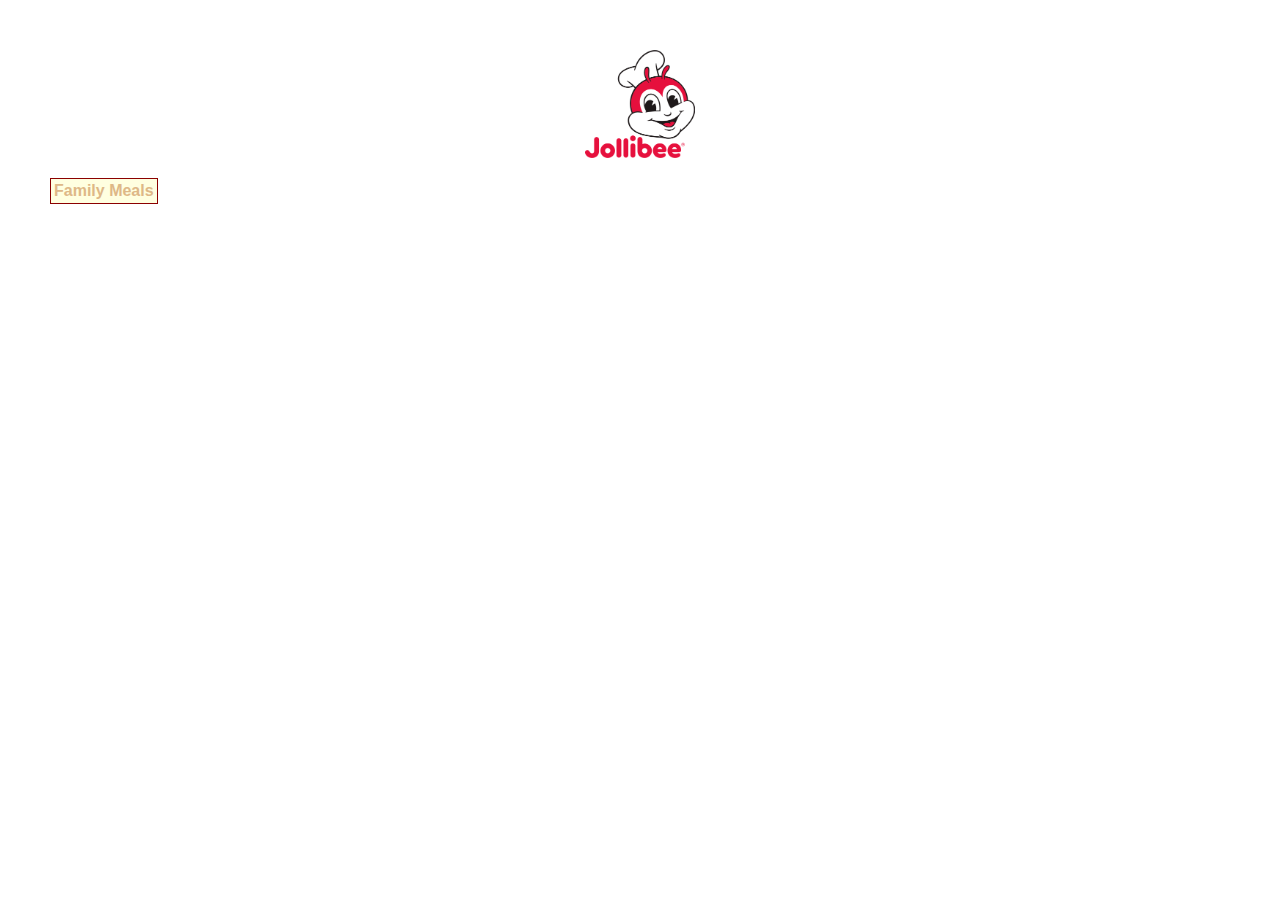
==== index.html @ 596002e7 "Add files via upload" ====
<html>
<head>
	<link rel="stylesheet" type="text/css" href="ICT9Emerald_Q2SW1_Kaur_Anshnoor.css"> 
</head>

<title>ICT9Emerald_Q2SW1_Kaur_Anshnoor</title> 

<body>

<div id="logo"> <img src="jollibee_logo.png" alt="logo" width="110"></div>

<div id="familymeals">

<table>

<tr> 

<th>Family Meals</th>

</tr>















</table></div>
 </body>
 </html>
---- ICT9Emerald_Q2SW1_Kaur_Anshnoor.css ----
table {border: 1px solid darkred; background-color: lightyellow; text-align: center}
body {
	  font-family: Arial, sans-serif; 
	  text-align: center;
	  margin: 50px;}

#logo  {text-align: center; margin: 20px}
#familymeals {text-align: center;}

th {color:burlywood;}
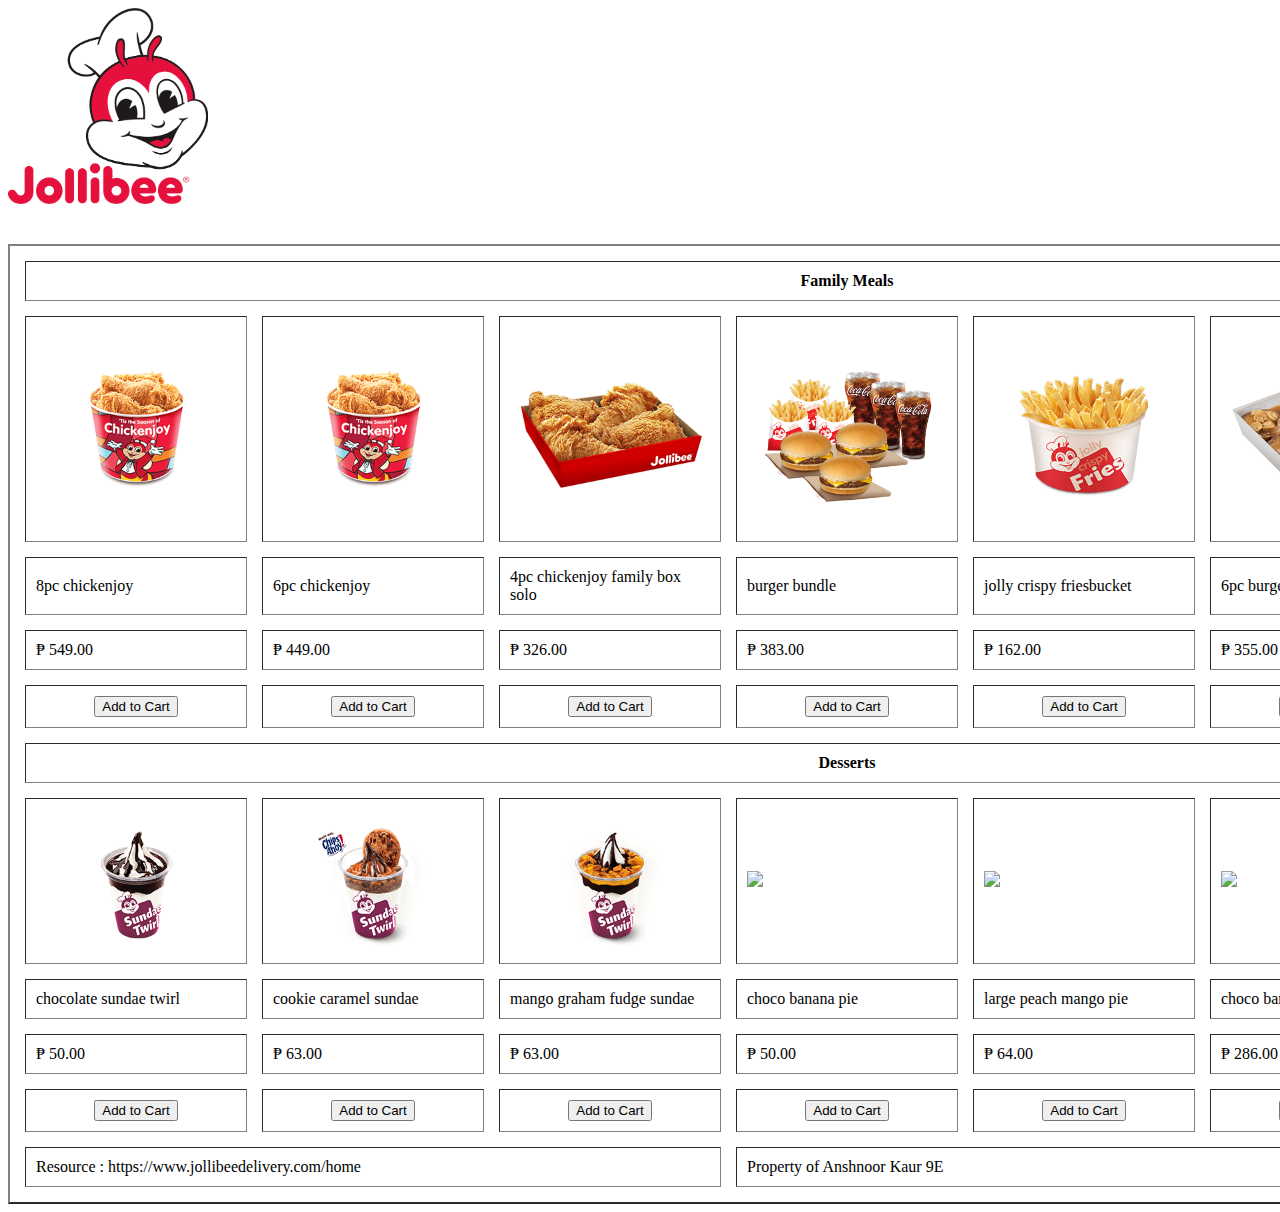
==== commit bc3cf44b: "Update index.html" ====
--- a/index.html
+++ b/index.html
@@ -1,38 +1,212 @@
+<!DOCTYPE html>
 <html>
+
 <head>
-	<link rel="stylesheet" type="text/css" href="ICT9Emerald_Q2SW1_Kaur_Anshnoor.css"> 
+
+<link rel="stylesheet" type="text/css" href="SW1.css">
+
+<title> Seatwork 1</title>
+
 </head>
 
-<title>ICT9Emerald_Q2SW1_Kaur_Anshnoor</title> 
-
 <body>
 
-<div id="logo"> <img src="jollibee_logo.png" alt="logo" width="110"></div>
-
-<div id="familymeals">
-
-<table>
-
-<tr> 
-
-<th>Family Meals</th>
-
-</tr>
-
-
-
-
-
-
-
-
-
-
-
-
-
-
-
-</table></div>
- </body>
- </html>+<div id="logo"> <img src="jollibee_logo.png" alt="jollibee logo" width="200">
+
+</div>
+ 
+<br> <br>
+
+<table border="2" cellpadding="10" cellspacing="15">
+
+<tr>
+
+<th colspan="7"> Family Meals </th>
+
+</tr>
+
+<tr>
+
+<td> <img src="8pc_chickenjoy.png" width="200"> </td>
+
+<td> <img src="6pc_chickenjoy.png" width="200"> </td>
+
+<td> <img src="4pc_chickenjoy_family_box_solo.png" width="200"> </td>
+
+<td> <img src="burger_bundle.png" width="200"> </td>
+
+<td> <img src="jolly_crispy_friesbucket.png" width="200"> </td>
+
+<td> <img src="6pc_burgersteak_family_pan.png" width="200"> </td>
+
+<td> <img src="yumburger_family_savers.png" width="200"> </td>
+
+</tr>
+
+<tr>
+
+<td> 8pc chickenjoy</td>
+
+<td>6pc chickenjoy</td>
+
+<td> 4pc chickenjoy family box solo </td>
+
+<td> burger bundle </td>
+
+<td> jolly crispy friesbucket</td>
+
+<td> 6pc burgersteak family pan </td>
+
+<td> yumburger family savers </td>
+
+</tr>
+
+<tr>
+
+<td> ₱ 549.00 </td>
+
+<td> ₱ 449.00 </td>
+
+<td> ₱ 326.00 </td>
+
+<td> ₱ 383.00 </td>
+
+<td> ₱ 162.00 </td>
+
+<td> ₱ 355.00 </td>
+
+<td> ₱ 276.00 </td>
+
+<tr>
+
+<td><form align="center">
+
+<input type="Submit" value="Add to Cart"></td></form>
+
+<td><form align="center">
+
+<input type="Submit" value="Add to Cart"></td></form>
+
+<td><form align="center">
+
+<input type="Submit" value="Add to Cart"></td></form>
+
+<td><form align="center">
+
+<input type="Submit" value="Add to Cart"></td></form>
+
+<td><form align="center">
+
+<input type="Submit" value="Add to Cart"></td></form>
+
+<td><form align="center">
+
+<input type="Submit" value="Add to Cart"></td></form>
+
+<td><form align="center">
+
+<input type="Submit" value="Add to Cart"></td></form>
+
+</tr>
+
+<tr>
+
+<th colspan="7"> Desserts </th>	
+
+<tr>
+
+<td> <img src="chocolate_sundae_twirl.png" width="200"> </td>
+
+<td> <img src="cookie_caramel_sundae.png" width="200"> </td>
+
+<td> <img src="mango_graham_fudge_sundae.png" width="200"> </td>
+
+<td> <img src="choco_banana_pie.png" width="200"> </td>
+
+<td> <img src="large_peach_mango_pie.png" width="200"> </td>
+
+<td> <img src="choco_banana_pie_6_pies_to_go.png" width="200"> </td>
+
+<td> <img src="sweet_6_pies_to_go.png" width="200"> </td>
+
+</tr>
+
+<tr>
+
+<td> chocolate sundae twirl </td>
+
+<td> cookie caramel sundae </td>
+
+<td> mango graham fudge sundae  </td>
+
+<td> choco banana pie </td>
+
+<td> large peach mango pie </td>
+
+<td> choco banana pie 6 pies to go</td>
+
+<td> sweet 6 pies to go</td>
+
+</tr>
+
+<tr>
+
+<td> ₱ 50.00 </td>
+
+<td> ₱ 63.00 </td>
+
+<td> ₱ 63.00 </td>
+
+<td> ₱ 50.00 </td>
+
+<td> ₱ 64.00 </td>
+
+<td> ₱ 286.00 </td>
+
+<td> ₱ 265.00 </td>
+
+</tr>
+
+<tr>
+
+<td><form align="center">
+
+<input type="Submit" value="Add to Cart"></td></form>
+
+<td><form align="center">
+
+<input type="Submit" value="Add to Cart"></td></form>
+
+<td><form align="center">
+
+<input type="Submit" value="Add to Cart"></td></form>
+
+<td><form align="center">
+
+<input type="Submit" value="Add to Cart"></td></form>
+
+<td><form align="center">
+
+<input type="Submit" value="Add to Cart"></td></form>
+
+<td><form align="center">
+
+<input type="Submit" value="Add to Cart"></td></form>
+
+<td><form align="center">
+
+<input type="Submit" value="Add to Cart"></td></form>
+
+</tr>
+
+<tr>
+<td colspan="3"> Resource : https://www.jollibeedelivery.com/home</td>
+<td colspan="4"> Property of Anshnoor Kaur 9E </td>
+</tr>
+
+
+</table>
+
+</body>
+
+</html>
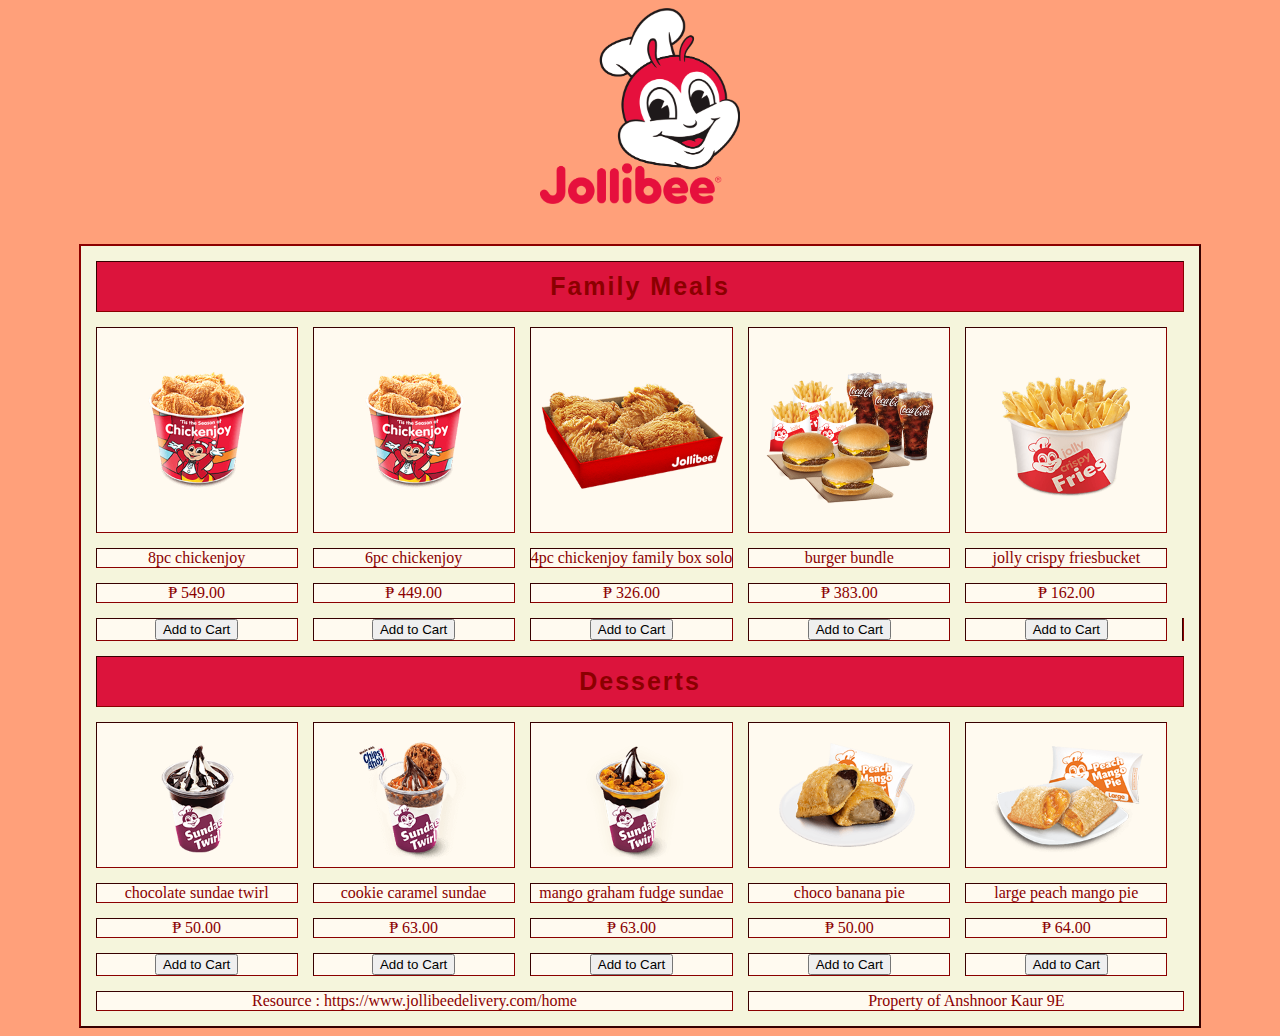
==== commit 529773f1: "Update index.html" ====
--- a/index.html
+++ b/index.html
@@ -37,9 +37,7 @@
 
 <td> <img src="jolly_crispy_friesbucket.png" width="200"> </td>
 
-<td> <img src="6pc_burgersteak_family_pan.png" width="200"> </td>
 
-<td> <img src="yumburger_family_savers.png" width="200"> </td>
 
 </tr>
 
@@ -55,9 +53,7 @@
 
 <td> jolly crispy friesbucket</td>
 
-<td> 6pc burgersteak family pan </td>
 
-<td> yumburger family savers </td>
 
 </tr>
 
@@ -73,9 +69,6 @@
 
 <td> ₱ 162.00 </td>
 
-<td> ₱ 355.00 </td>
-
-<td> ₱ 276.00 </td>
 
 <tr>
 
@@ -101,11 +94,6 @@
 
 <td><form align="center">
 
-<input type="Submit" value="Add to Cart"></td></form>
-
-<td><form align="center">
-
-<input type="Submit" value="Add to Cart"></td></form>
 
 </tr>
 
@@ -125,9 +113,7 @@
 
 <td> <img src="large_peach_mango_pie.png" width="200"> </td>
 
-<td> <img src="choco_banana_pie_6_pies_to_go.png" width="200"> </td>
 
-<td> <img src="sweet_6_pies_to_go.png" width="200"> </td>
 
 </tr>
 
@@ -143,9 +129,6 @@
 
 <td> large peach mango pie </td>
 
-<td> choco banana pie 6 pies to go</td>
-
-<td> sweet 6 pies to go</td>
 
 </tr>
 
@@ -161,9 +144,7 @@
 
 <td> ₱ 64.00 </td>
 
-<td> ₱ 286.00 </td>
 
-<td> ₱ 265.00 </td>
 
 </tr>
 
@@ -189,13 +170,7 @@
 
 <input type="Submit" value="Add to Cart"></td></form>
 
-<td><form align="center">
 
-<input type="Submit" value="Add to Cart"></td></form>
-
-<td><form align="center">
-
-<input type="Submit" value="Add to Cart"></td></form>
 
 </tr>
 
--- a/SW1.css
+++ b/SW1.css
@@ -0,0 +1,11 @@
+#logo {text-align: center;}
+
+body { background-color: lightsalmon; }
+
+table {background-color:beige; margin-left: auto; margin-right: auto; border-color: darkred; color: darkred;}
+
+th {font-size: 25px; background-color:crimson; letter-spacing: 2px; font-family: sans-serif;}
+
+td {padding: 0px; background-color: floralwhite;}
+
+tr {text-align: center}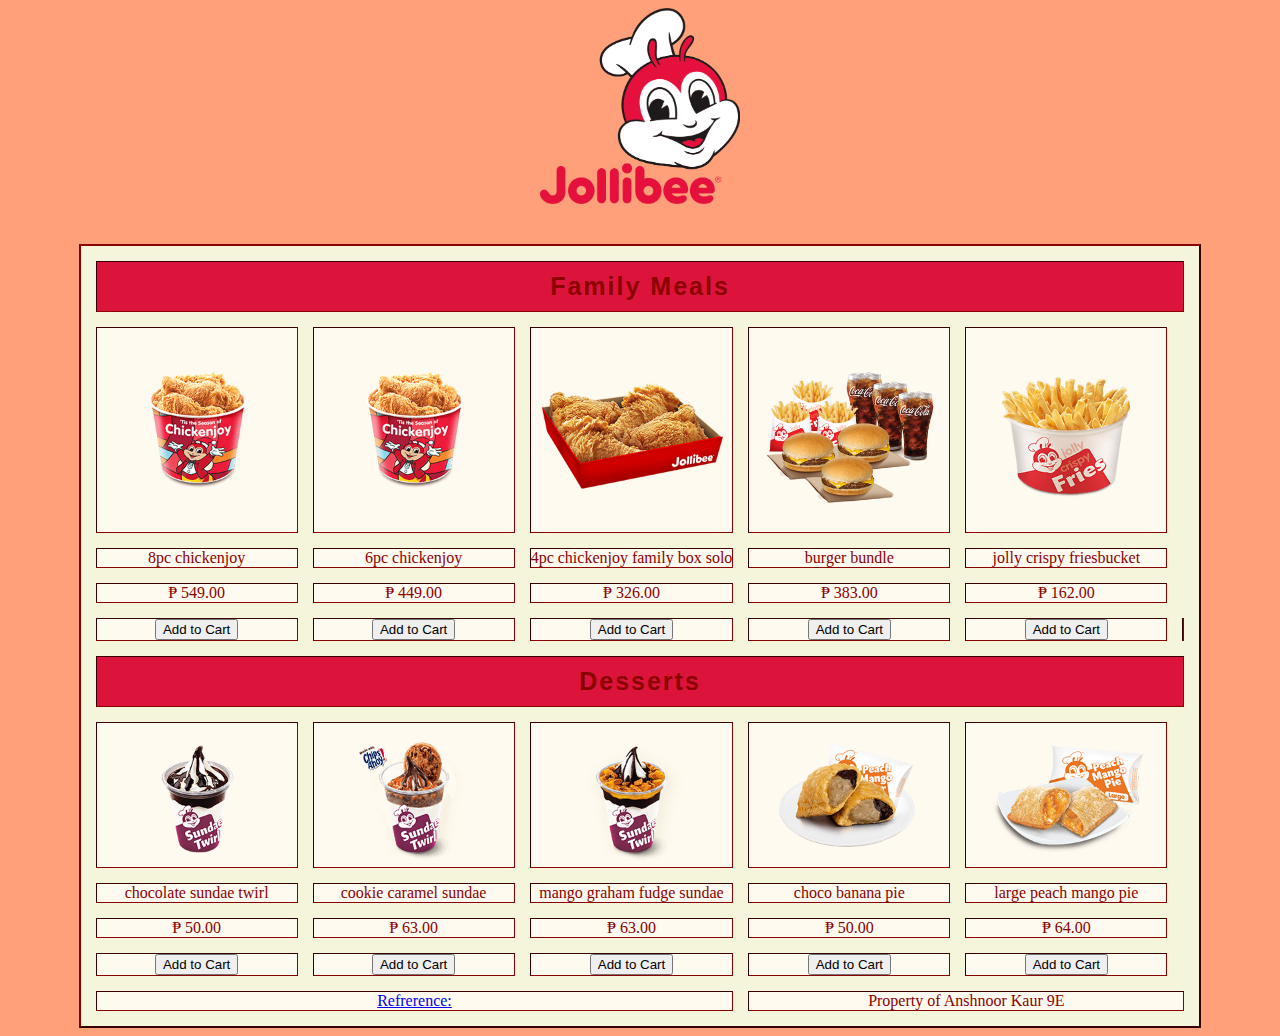
==== commit fe784d9e: "Update index.html" ====
--- a/index.html
+++ b/index.html
@@ -175,7 +175,7 @@
 </tr>
 
 <tr>
-<td colspan="3"> Resource : https://www.jollibeedelivery.com/home</td>
+<td colspan="3"> <a href="https://www.jollibeedelivery.com/home"> Refrerence: </a></td>
 <td colspan="4"> Property of Anshnoor Kaur 9E </td>
 </tr>
 
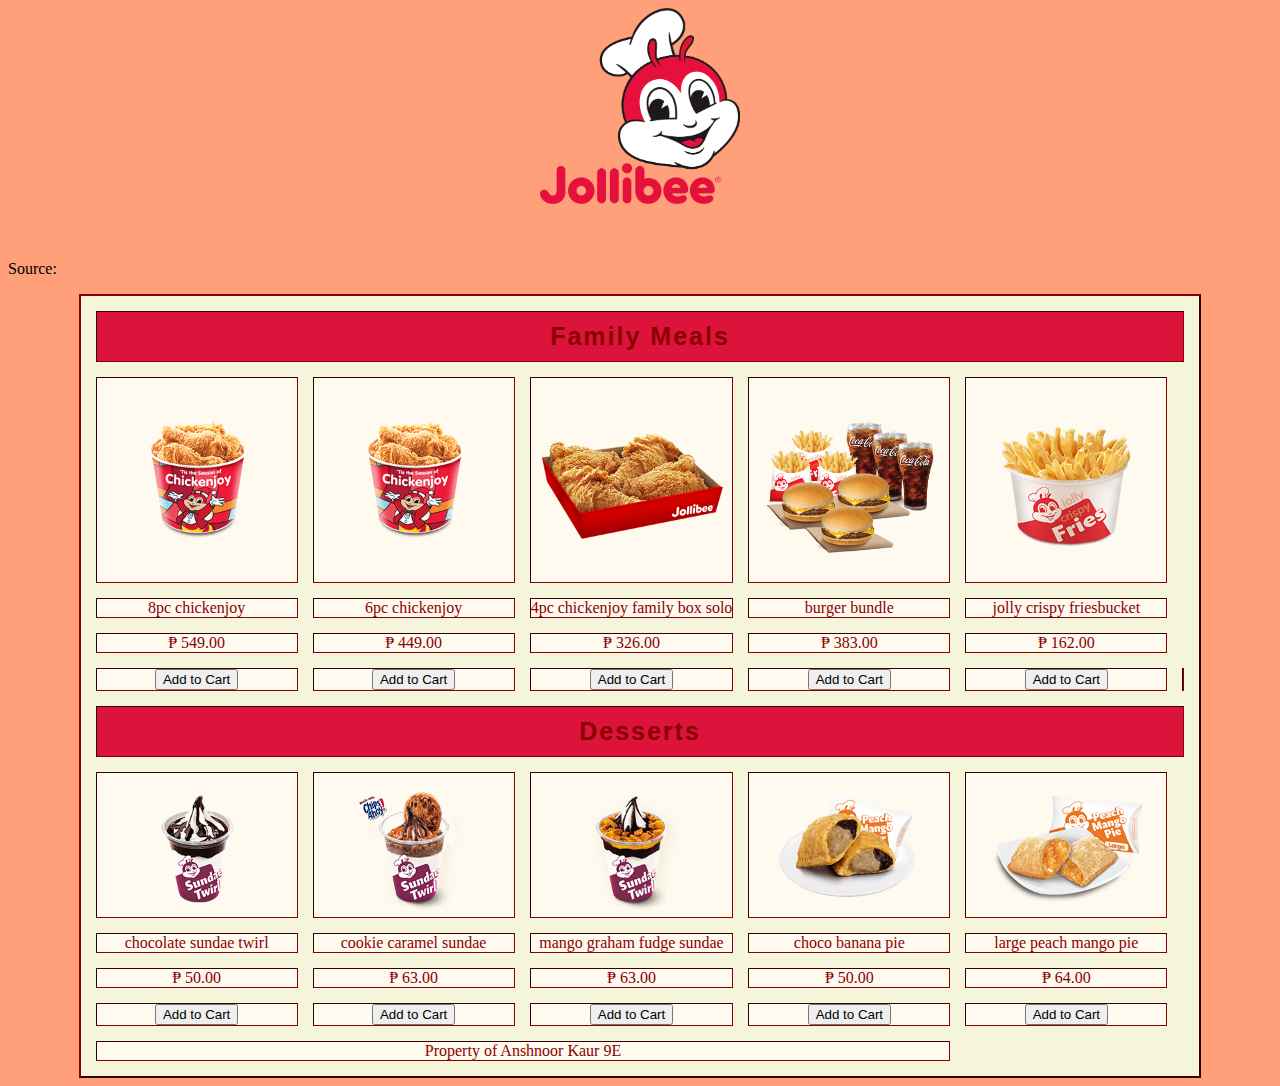
==== commit 2d14923e: "Update index.html" ====
--- a/index.html
+++ b/index.html
@@ -175,7 +175,7 @@
 </tr>
 
 <tr>
-<td colspan="3"> <a href="https://www.jollibeedelivery.com/home"> Refrerence: </a></td>
+<p> Source: <a href="https://www.jollibeedelivery.com/home">  </p></a>
 <td colspan="4"> Property of Anshnoor Kaur 9E </td>
 </tr>
 
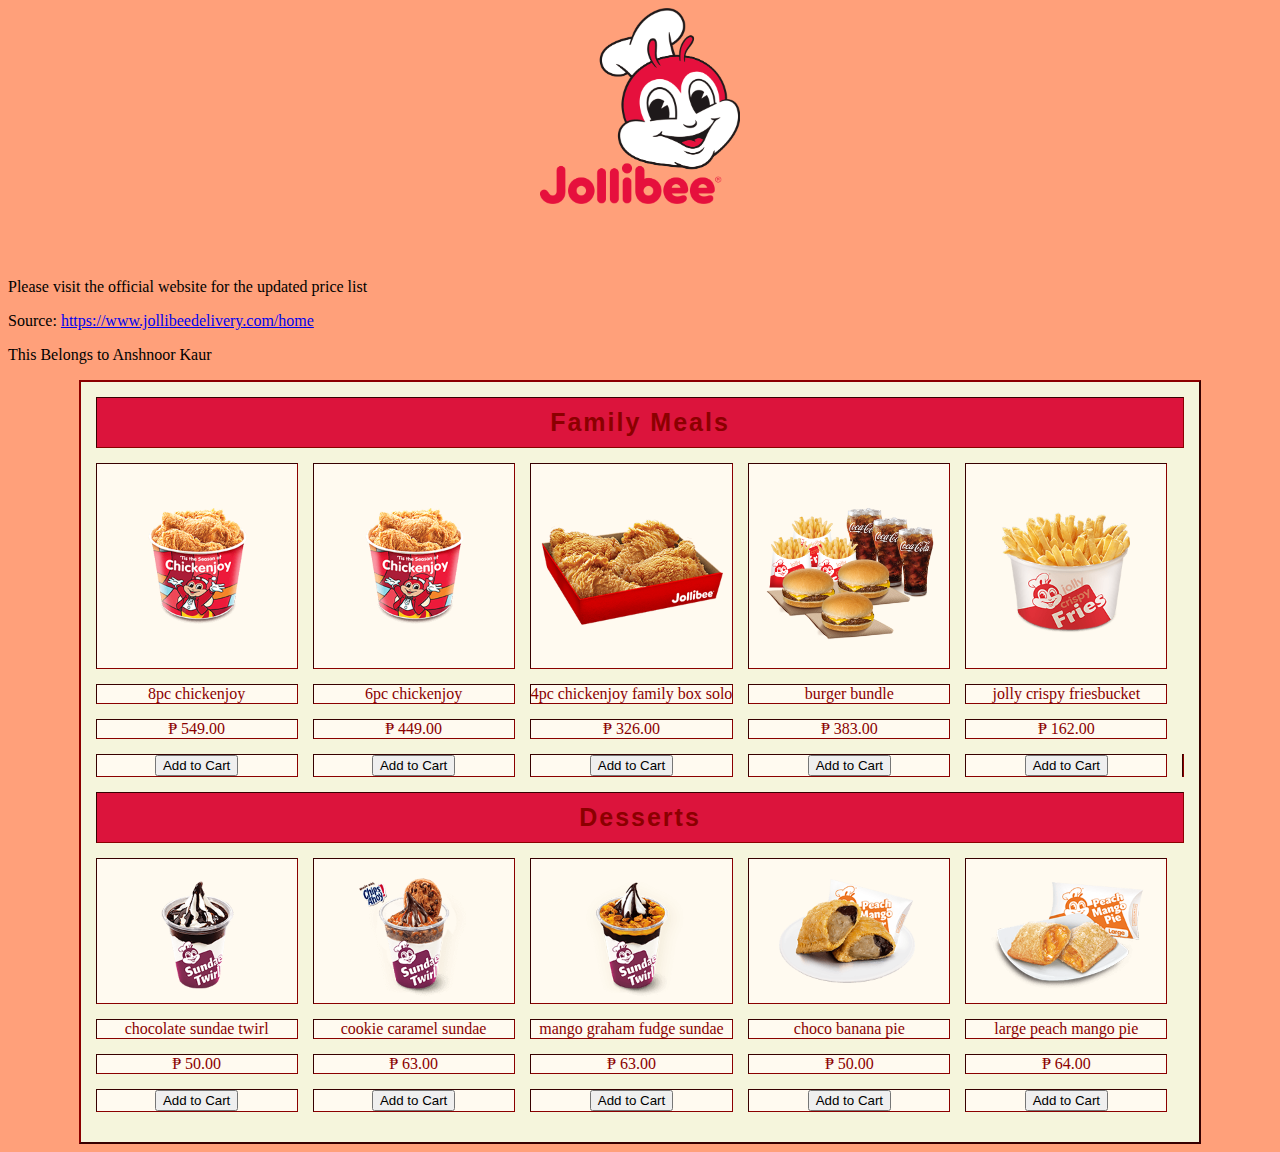
==== commit 49bbb271: "Update index.html" ====
--- a/index.html
+++ b/index.html
@@ -174,9 +174,9 @@
 
 </tr>
 
-<tr>
-<p> Source: <a href="https://www.jollibeedelivery.com/home">  </p></a>
-<td colspan="4"> Property of Anshnoor Kaur 9E </td>
+<tr><br><p>Please visit the official website for the updated price list</p>
+            <p> Source: <a href="https://www.jollibeedelivery.com/home"> https://www.jollibeedelivery.com/home </a> </p>
+            <p> This Belongs to Anshnoor Kaur </p>
 </tr>
 
 
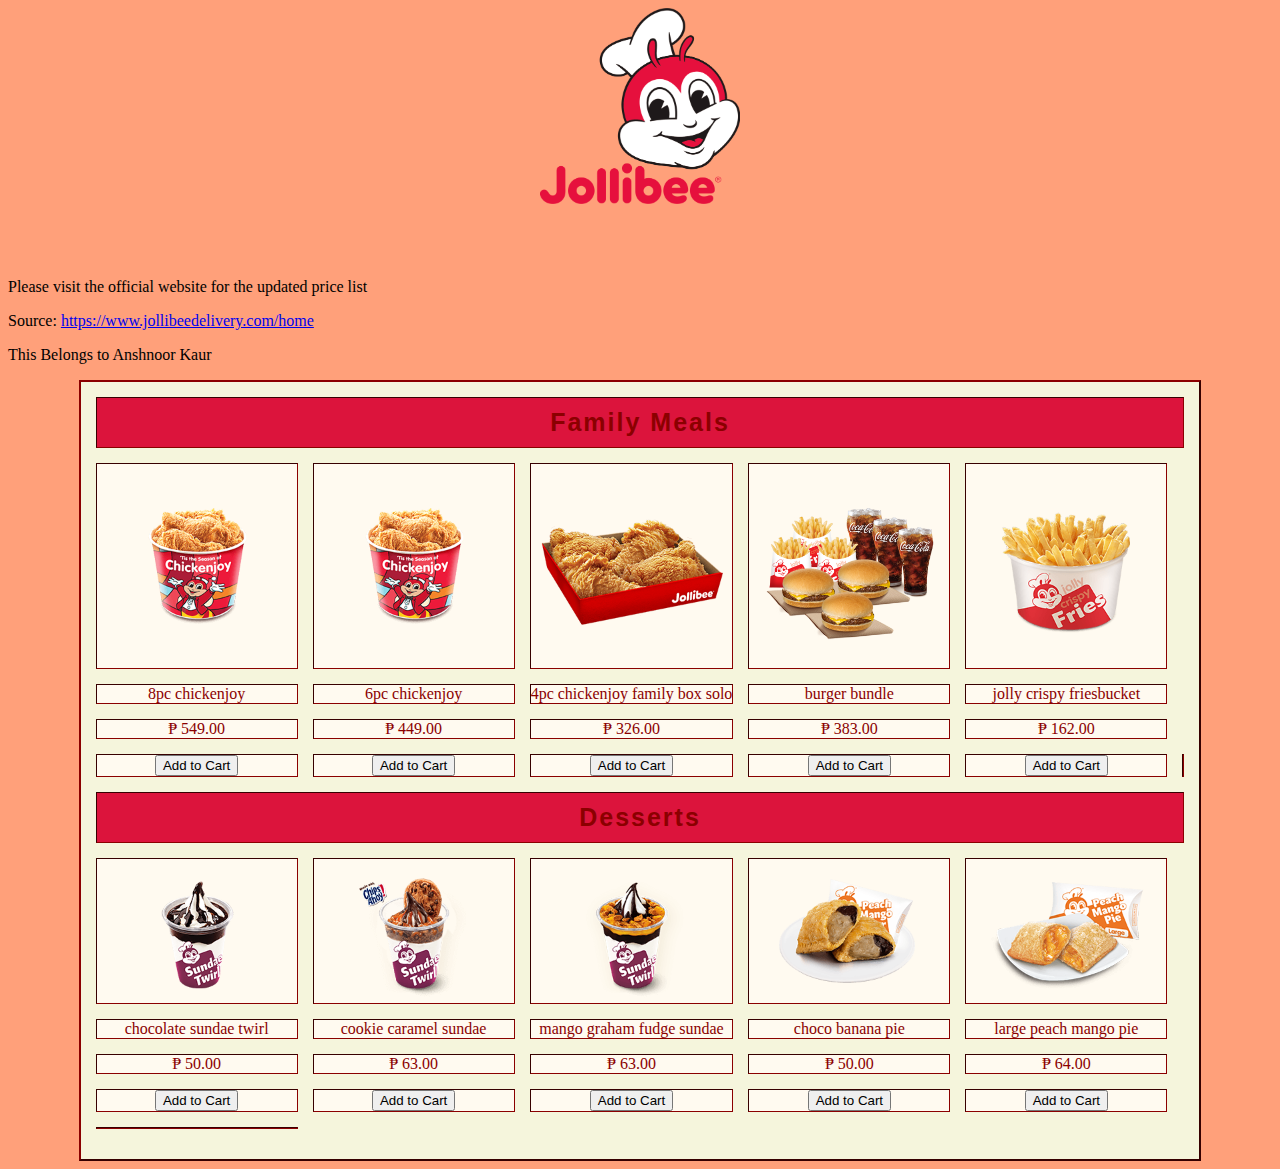
==== commit 5dc476b7: "Update index.html" ====
--- a/index.html
+++ b/index.html
@@ -174,9 +174,9 @@
 
 </tr>
 
-<tr><br><p>Please visit the official website for the updated price list</p>
+<td></td><tr><br><p>Please visit the official website for the updated price list</p>
             <p> Source: <a href="https://www.jollibeedelivery.com/home"> https://www.jollibeedelivery.com/home </a> </p>
-            <p> This Belongs to Anshnoor Kaur </p>
+            <p> This Belongs to Anshnoor Kaur </p></td>
 </tr>
 
 
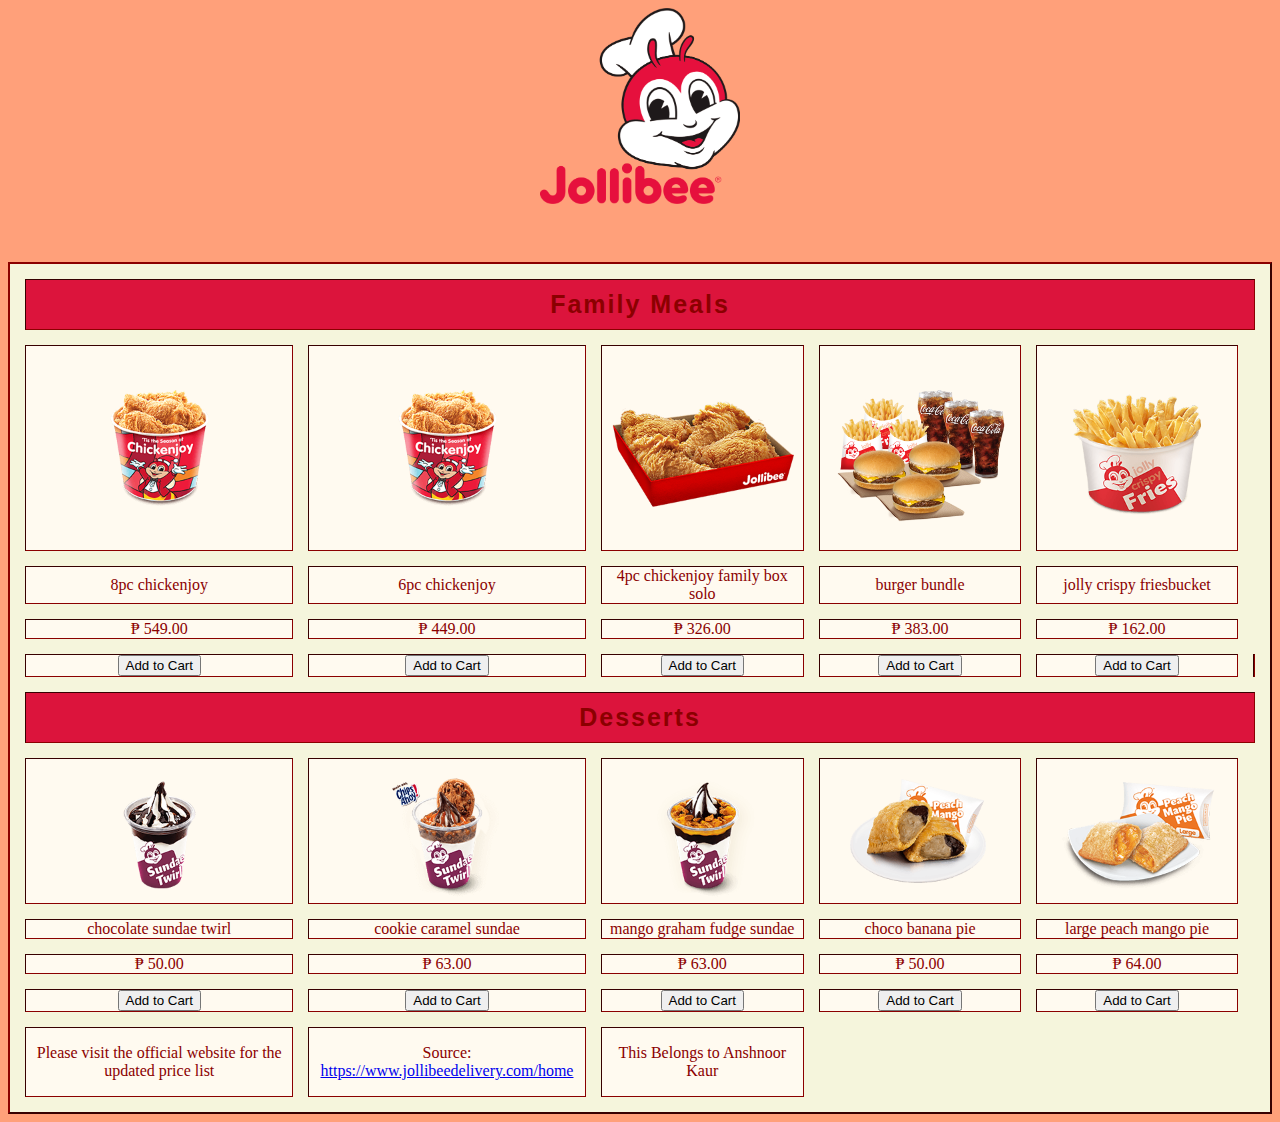
==== commit 6edba1b2: "index.html" ====
--- a/index.html
+++ b/index.html
@@ -174,9 +174,10 @@
 
 </tr>
 
-<td></td><tr><br><p>Please visit the official website for the updated price list</p>
-            <p> Source: <a href="https://www.jollibeedelivery.com/home"> https://www.jollibeedelivery.com/home </a> </p>
-            <p> This Belongs to Anshnoor Kaur </p></td>
+<tr><br>
+<td><p>Please visit the official website for the updated price list</p> </td>
+    <td><p> Source: <a href="https://www.jollibeedelivery.com/home"> https://www.jollibeedelivery.com/home </a> </p></td>
+            <td><p> This Belongs to Anshnoor Kaur </p></td>
 </tr>
 
 
